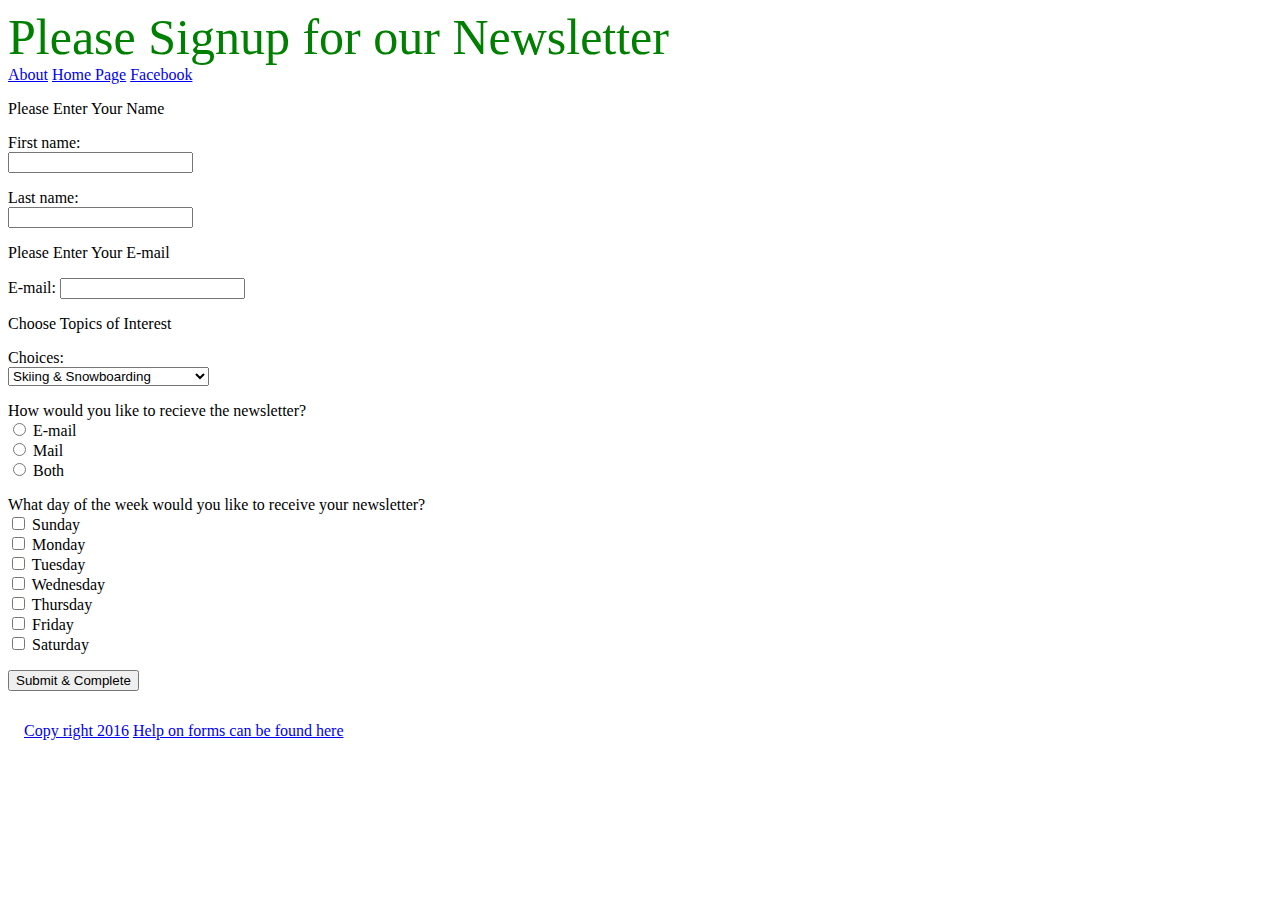
==== Forms.html @ 1d1bb1fe "Framework Added" ====
<!DOCTYPE HTML>
	<html lang="en"> 
		<head>
			<meta charset="UTF-8">
			<meta name="viewport" content="width=device-width, initial-scale=1.0">
    	<title> Forms Forms Forms </title>
   	  <link rel="stylesheet" href="./css/Forms.css"> 
		</head>
		
		<body>
   	  <header>Please Signup for our Newsletter</header>
   	  	<a href="http:/about.com">About</a>
   	  	<a href="http:/about.com">Home Page</a>
   	  	<a href="http:/facebook.com">Facebook</a>
			<form name="EntryForm" action="Forms.html" method="post">				
				<p class="name">Please Enter Your Name</p>
				  <p>First name:<br> <input type="text" name="firstname"><br></p>
				  <p>Last name:<br> <input type="text" name="lastname"></p>
				<p class="email">Please Enter Your E-mail</p>
					<p>E-mail: <input type="text" name="email"</p>
				<p class="newsChoices">Choose Topics of Interest</p>
					<p class="newsChoices">
						Choices: <br>
						<select name="choices">
							<optgroup label="Sports">
								<option value="mountainSports">Skiing & Snowboarding</option>
								<option value="basektball">Basketball</option>
								<option value="football">Football</option>
								<option value="baseball">Baseball</option>
							</optgroup>
							<optgroup label="Exploration">
								<option value="mountains">Mountains</option>
								<option value="freshwater">Rivers & Lakes</option> 
								<option value="saltwater">Oceans and Seas</option>	
							</optgroup>
							<optgroup label="Food">
								<option value="gastropub">Dives</option>
								<option value="finedining">Michelin Rated Resteraunts</option>
								<option value="drinks">Drinks/Going Out</option>
							</optgroup>
						</select>
					</p>
					<p class="reception">
						How would you like to recieve the newsletter? <br>
						<input type="radio" name="receiving" value="email">
							E-mail<br>
						<input type="radio" name="receiving" value="mail">
							Mail<br> <!-- If this was selected we would need to create a form for their address to send the letter home-->
						<input type="radio" name="receiving" value="both">
							Both <!-- Same as the comment above, here we would need to collect their addresss.-->
					</p>
					<p class="deliveryFrequency">
						What day of the week would you like to receive your newsletter? <br>
						<input type="checkbox" name="frequency" value="sunday">
							Sunday <br>
						<input type="checkbox" name="frequency" value="monday">
							Monday <br>
						<input type="checkbox" name="frequency" value="tuesday">
							Tuesday <br>
						<input type="checkbox" name="frequency" value="wednesday">
							Wednesday <br>
						<input type="checkbox" name="frequency" value="thursday">
							Thursday <br>
						<input type="checkbox" name="frequency" value="friday">
							Friday <br>
						<input type="checkbox" name="frequency" value="saturday">
							Saturday 
					</p class="submit">
						<input type="submit" name="submitform" value="Submit & Complete">
					</p>
				</form>
		</form>
		</body>
		<footer>
			<a href="http:/google.com"> Copy right 2016</a>
			<a href="http:w3schools.com"> Help on forms can be found here</a>
		</footer>
	</html>
---- css/Forms.css ----
body{
 	widows: 90%;
 	max-width: 1024px;

 }
 header{
 	width: 96.875%;
 	color: green;
 	font-size: 50px;
 	text-align: Left;
 }
 footer{
 	clear: both;
 	width: 96.875;
 	padding: 15px 1.5625%;
 }
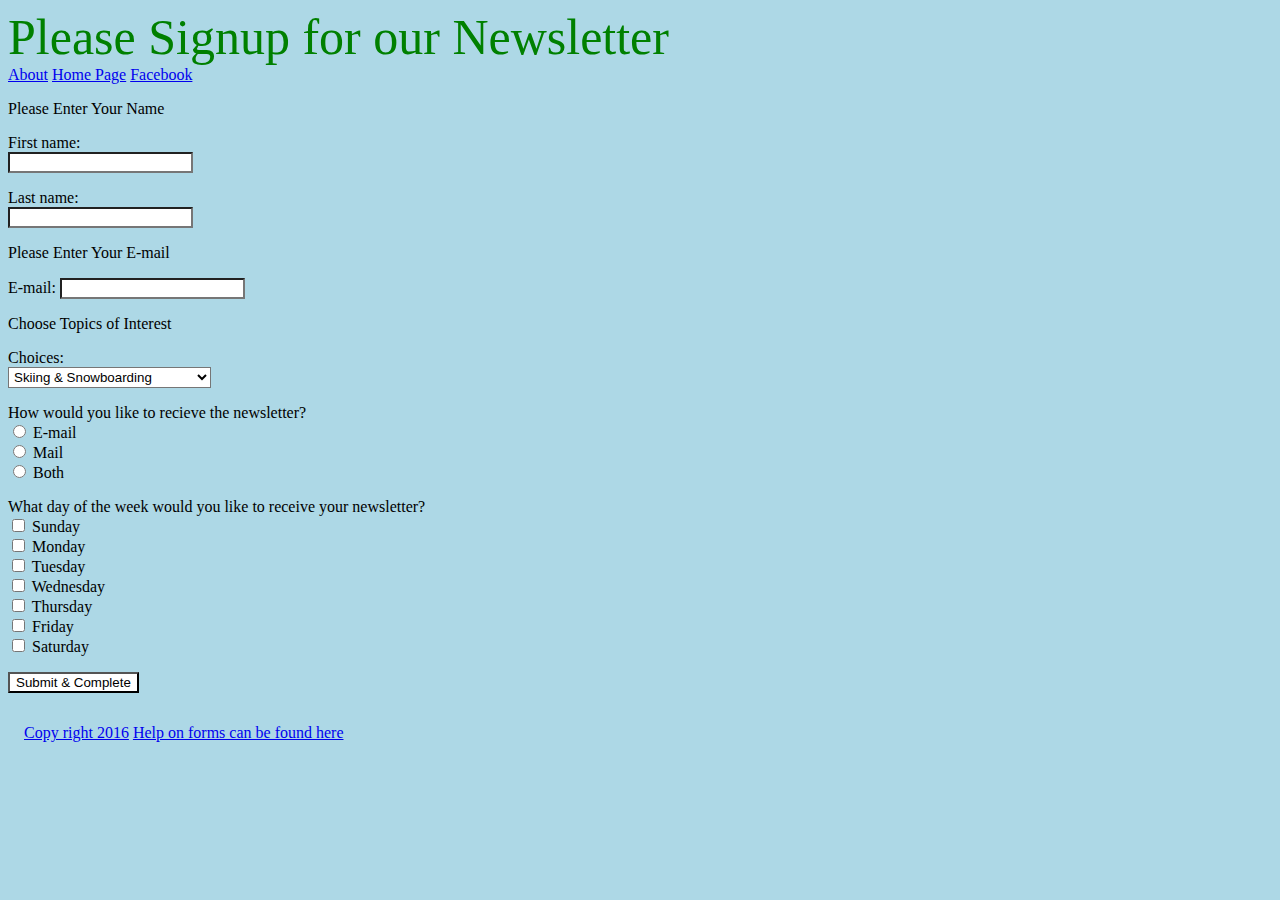
==== commit fd81be90: "Fixed select and submit" ====
--- a/Forms.html
+++ b/Forms.html
@@ -5,8 +5,7 @@
 			<meta name="viewport" content="width=device-width, initial-scale=1.0">
     	<title> Forms Forms Forms </title>
    	  <link rel="stylesheet" href="./css/Forms.css"> 
-		</head>
-		
+		</head>	
 		<body>
    	  <header>Please Signup for our Newsletter</header>
    	  	<a href="http:/about.com">About</a>
@@ -68,8 +67,7 @@
 					</p class="submit">
 						<input type="submit" name="submitform" value="Submit & Complete">
 					</p>
-				</form>
-		</form>
+			</form>
 		</body>
 		<footer>
 			<a href="http:/google.com"> Copy right 2016</a>
--- a/css/Forms.css
+++ b/css/Forms.css
@@ -1,6 +1,7 @@
  body{
  	widows: 90%;
  	max-width: 1024px;
+ 	background-color: Lightblue;
 
  }
  header{
@@ -14,3 +15,10 @@
  	width: 96.875;
  	padding: 15px 1.5625%;
  }
+ select{
+ 	background-color: white;
+ 	padding: 1px;
+ }
+ input{
+	background-color: white;
+ }